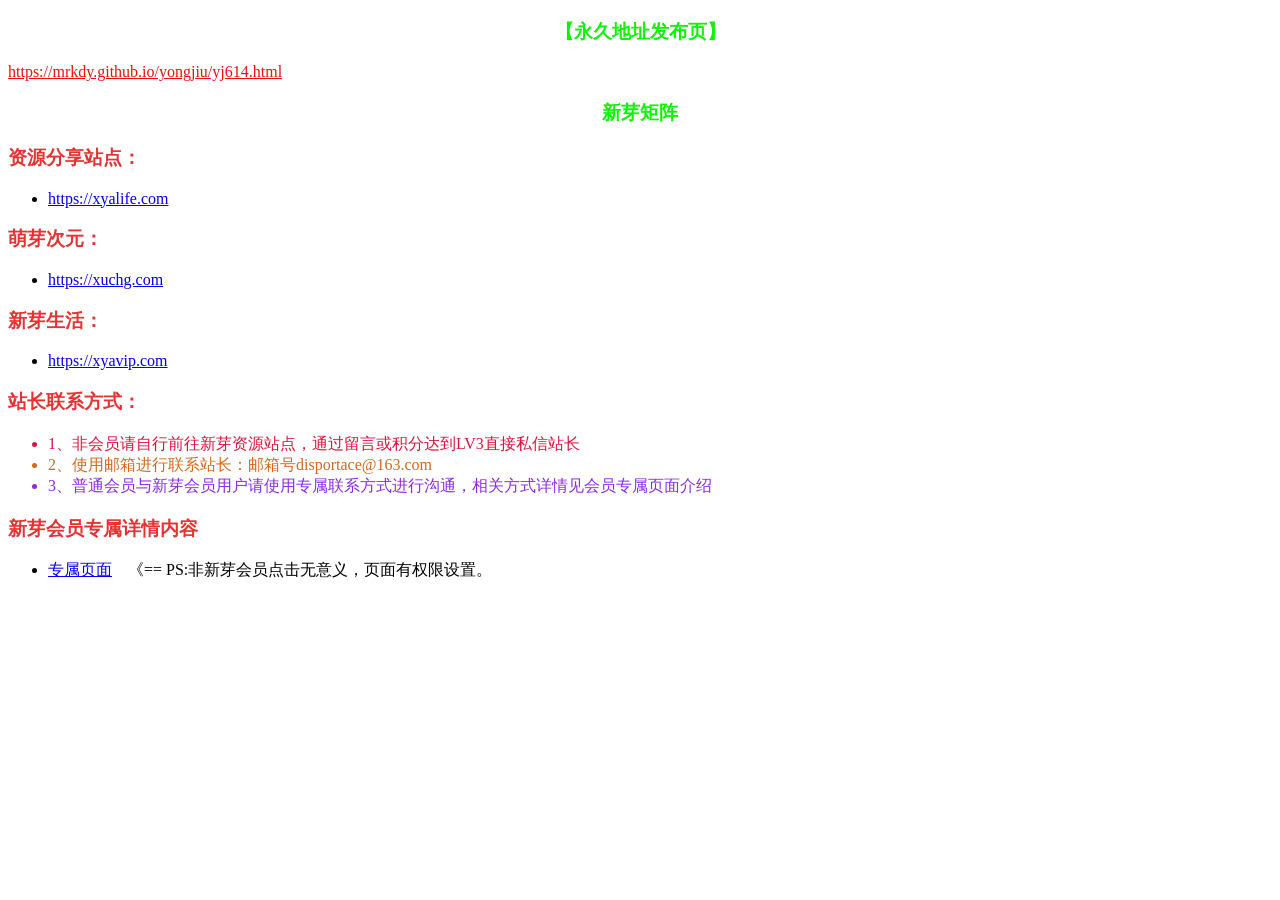
==== yj614.html @ 72c2906d "Update yj614.html" ====
<!doctype html>
<html>
<head>
<meta charset="utf-8">
<!-- TemplateBeginEditable name="doctitle" -->
<title>永久发布页面</title>
</head>
	<style type="text/css">
		a.y1{
			color: #F30D11;
			text-align: center;
		}
		yashi1{}
		list{}
		h3.heading{
			color: #0EF304;
			text-align: center;
		}
		heading{}
		title{}
		</style>
			<h3 class="heading">【永久地址发布页】</h3>
			<a class="y1" href="https://mrkdy.github.io/yongjiu/index.html">https://mrkdy.github.io/yongjiu/yj614.html</a>
			<h3 class="heading">新芽矩阵</h3>
			<div class="list">
				<h3 class="title"><span style="color:#E53333;"><strong>资源分享站点：</strong></span></h3>
				<ul>
					<li><a href="https://xyalife.com" target="_blank">https://xyalife.com</a></li>
				</ul>
			</div>
			<div class="list">
				<h3 class="title"><span style="color:#E53333;"><strong>萌芽次元：</strong></span></h3>
				<ul>
					<li><a href="https://xuchg.com" target="_blank">https://xuchg.com</a></li>
				</ul>
			</div>
			<div class="list">
			<h3 class="title"><span style="color:#E53333;"><strong>新芽生活：</strong></span></h3>
			<ul>
					<li><a href="https://xyavip.com" target="_blank">https://xyavip.com</a></li>
			</ul>
			</div>
			<div class="list">
			<h3 class="title"><span style="color:#E53333;"><strong>站长联系方式：</strong></span></h3>
			<ul>
					<li style="color: crimson">1、非会员请自行前往新芽资源站点，通过留言或积分达到LV3直接私信站长</li>
				<li style="color: chocolate">2、使用邮箱进行联系站长：邮箱号disportace@163.com</li>
				<li style="color: blueviolet">3、普通会员与新芽会员用户请使用专属联系方式进行沟通，相关方式详情见会员专属页面介绍</li>
			</ul>
			</div>
			<div class="list">
			<h3 class="title"><span style="color:#E53333;"><strong>新芽会员专属详情内容</strong></span></h3>
			<ul>
					<li><a href="https://www.xyalife.com/144.html" target="_blank">专属页面</a>&nbsp;&nbsp;&nbsp;&nbsp;《==&nbsp;PS:非新芽会员点击无意义，页面有权限设置。</li>
			</ul>
			</div>
<body>
</body>
</html>
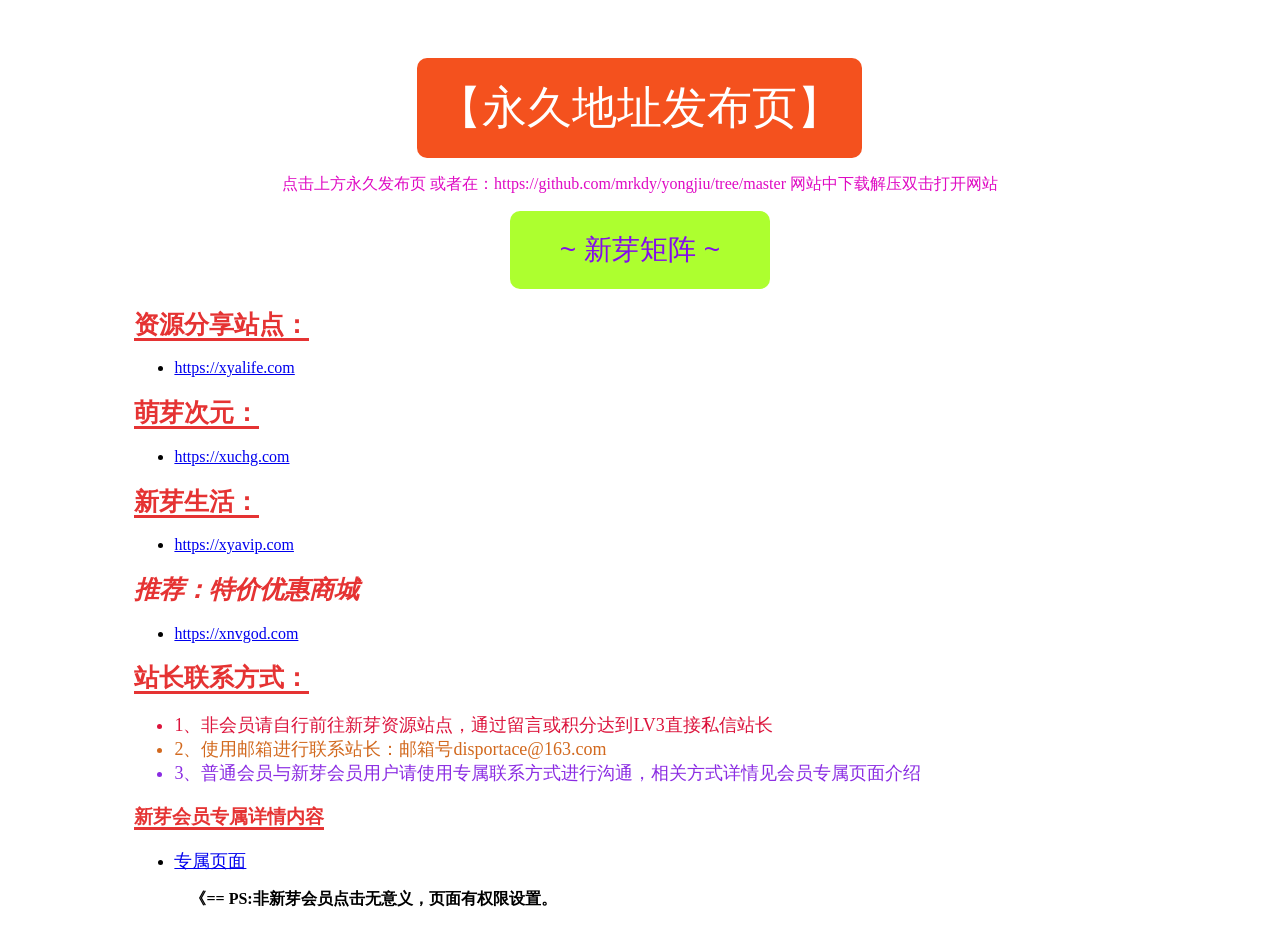
==== commit 27c9f1ef: "Update yj614.html" ====
--- a/yj614.html
+++ b/yj614.html
@@ -2,58 +2,160 @@
 <html>
 <head>
 <meta charset="utf-8">
-<!-- TemplateBeginEditable name="doctitle" -->
-<title>永久发布页面</title>
+<meta name="viewport" content="width=device-width, initial-scale=1">
+<title>BlogPost template by Adobe Dreamweaver CC</title>
+<link href="https://mrkdy.github.io/yongjiu/yjcss.css" rel="stylesheet" type="text/css">
+<!--The following script tag downloads a font from the Adobe Edge Web Fonts server for use within the web page. We recommend that you do not modify it.--><script>var __adobewebfontsappname__="dreamweaver"</script><script src="http://use.edgefonts.net/montserrat:n4:default;source-sans-pro:n2:default.js" type="text/javascript"></script>
 </head>
-	<style type="text/css">
+
+<body>
+<div id="mainwrapper">
+  <header> 
+    <!--**************************************************************************
+    Header starts here. It contains Logo and 3 navigation links. 
+    ****************************************************************************-->
+  </header>
+      <!--************************************************************************
+    ---------------写入CSS
+    ****************************************************************************-->
+		<style type="text/css">
 		a.y1{
 			color: #F30D11;
 			text-align: center;
+			width:auto;
 		}
 		yashi1{}
 		list{}
-		h3.heading{
+		.h3.heading{
 			color: #0EF304;
 			text-align: center;
+			font-size: 25px;
+		}
+		p.y1{
+			text-align: center;
+			color: #DF0AC3;
 		}
 		heading{}
-		title{}
+		title{
+			
+		}
 		</style>
-			<h3 class="heading">【永久地址发布页】</h3>
-			<a class="y1" href="https://mrkdy.github.io/yongjiu/index.html">https://mrkdy.github.io/yongjiu/yj614.html</a>
-			<h3 class="heading">新芽矩阵</h3>
+	<style>
+		.button {
+  			display: inline-block;
+  			border-radius: 10px;
+  			background-color: #f4511e;
+  			border: none;
+  			color: #FFFFFF;
+  			text-align: center;
+  			font-size: 45px;
+ 			padding: 20px;
+  			width:auto;
+  			transition: all 0.5s;
+  			cursor: pointer;
+			display:block;
+			margin:0 auto;
+				}
+
+		.button span {
+  			cursor: pointer;
+  			display: inline-block;
+  			position: relative;
+  			transition: 0.5s;
+				}
+
+		.button span:after {
+  			content: '»';
+  			position: absolute;
+  			opacity: 0;
+  			top: 0;
+ 			right: -20px;
+  			transition: 0.5s;
+				}
+
+		.button:hover span {
+  			padding-right: 25px;
+				}
+
+		.button:hover span:after {
+  			opacity: 1;
+  			right: 0;
+				}
+		.y2{
+			display: inline-block;
+  			border-radius: 10px;
+  			background-color: greenyellow;
+  			border: none;
+  			color: #840BEC;
+  			text-align: center;
+  			font-size: 28px;
+ 			padding: 20px;
+  			width: 260px;
+  			cursor: pointer;
+			display:block;
+			margin:0 auto;
+				}
+</style>
+		<!--************************************************************************
+    写入CSS--------------
+    ****************************************************************************-->
+		<!--************************************************************************
+    正文
+    ****************************************************************************-->
+	<section id="mainContent">
+		<a href="https://mrkdy.github.io/yongjiu/yj614.html"><button class="button" style="vertical-align:middle"><span>【永久地址发布页】</span></button></a>
+			<p class="y1">点击上方永久发布页 或者在：https://github.com/mrkdy/yongjiu/tree/master 网站中下载解压双击打开网站</p>
+			<button class="y2" style="vertical-align:middle"><span>&nbsp;~&nbsp;新芽矩阵&nbsp;~&nbsp;</span></button>
 			<div class="list">
-				<h3 class="title"><span style="color:#E53333;"><strong>资源分享站点：</strong></span></h3>
+				<h3 class="title"><span style="color:#E53333;font-size:25px;border-bottom-style:solid;"><strong>资源分享站点：</strong></span></h3>
 				<ul>
 					<li><a href="https://xyalife.com" target="_blank">https://xyalife.com</a></li>
 				</ul>
 			</div>
 			<div class="list">
-				<h3 class="title"><span style="color:#E53333;"><strong>萌芽次元：</strong></span></h3>
+				<h3 class="title"><span style="color:#E53333;font-size:25px;border-bottom-style:solid;"><strong>萌芽次元：</strong></span></h3>
 				<ul>
 					<li><a href="https://xuchg.com" target="_blank">https://xuchg.com</a></li>
 				</ul>
 			</div>
 			<div class="list">
-			<h3 class="title"><span style="color:#E53333;"><strong>新芽生活：</strong></span></h3>
+			<h3 class="title"><span style="color:#E53333;font-size:25px;border-bottom-style:solid;"><strong>新芽生活：</strong></span></h3>
 			<ul>
 					<li><a href="https://xyavip.com" target="_blank">https://xyavip.com</a></li>
 			</ul>
 			</div>
 			<div class="list">
-			<h3 class="title"><span style="color:#E53333;"><strong>站长联系方式：</strong></span></h3>
+			<h3 class="title"><span style="color:#E53333;font-size:25px;font-style:italic;"><strong>推荐：特价优惠商城</strong></span></h3>
 			<ul>
-					<li style="color: crimson">1、非会员请自行前往新芽资源站点，通过留言或积分达到LV3直接私信站长</li>
-				<li style="color: chocolate">2、使用邮箱进行联系站长：邮箱号disportace@163.com</li>
-				<li style="color: blueviolet">3、普通会员与新芽会员用户请使用专属联系方式进行沟通，相关方式详情见会员专属页面介绍</li>
+					<li><a href="https://xnvgod.com" target="_blank">https://xnvgod.com</a></li>
 			</ul>
 			</div>
 			<div class="list">
-			<h3 class="title"><span style="color:#E53333;"><strong>新芽会员专属详情内容</strong></span></h3>
+			<h3 class="title"><span style="color:#E53333;font-size:25px;border-bottom-style:solid;"><strong>站长联系方式：</strong></span></h3>
 			<ul>
-					<li><a href="https://www.xyalife.com/144.html" target="_blank">专属页面</a>&nbsp;&nbsp;&nbsp;&nbsp;《==&nbsp;PS:非新芽会员点击无意义，页面有权限设置。</li>
+				<li style="color: crimson;font-size:18px;">1、非会员请自行前往新芽资源站点，通过留言或积分达到LV3直接私信站长</li>
+				<li style="color: chocolate;font-size:18px;">2、使用邮箱进行联系站长：邮箱号disportace@163.com</li>
+				<li style="color: blueviolet;font-size:18px;">3、普通会员与新芽会员用户请使用专属联系方式进行沟通，相关方式详情见会员专属页面介绍</li>
 			</ul>
 			</div>
-<body>
+			<div class="list">
+			<h3 class="title"><span style="color:#E53333;border-bottom-style:solid;"><strong>新芽会员专属详情内容</strong></span></h3>
+			<ul>
+					<li><a href="https://www.xyalife.com/144.html" target="_blank" style="font-size:18px;">专属页面</a>
+						<p style="font-weight:900">&nbsp;&nbsp;&nbsp;&nbsp;《==&nbsp;PS:非新芽会员点击无意义，页面有权限设置。</p></li>
+			</ul>
+			</div>
+		</section>
+		<!--************************************************************************
+    正文
+    ****************************************************************************-->
+      
+    
+    <footer> 
+      <!--************************************************************************
+    Footer starts here
+    ****************************************************************************-->
+    </footer>
+</div>
 </body>
 </html>
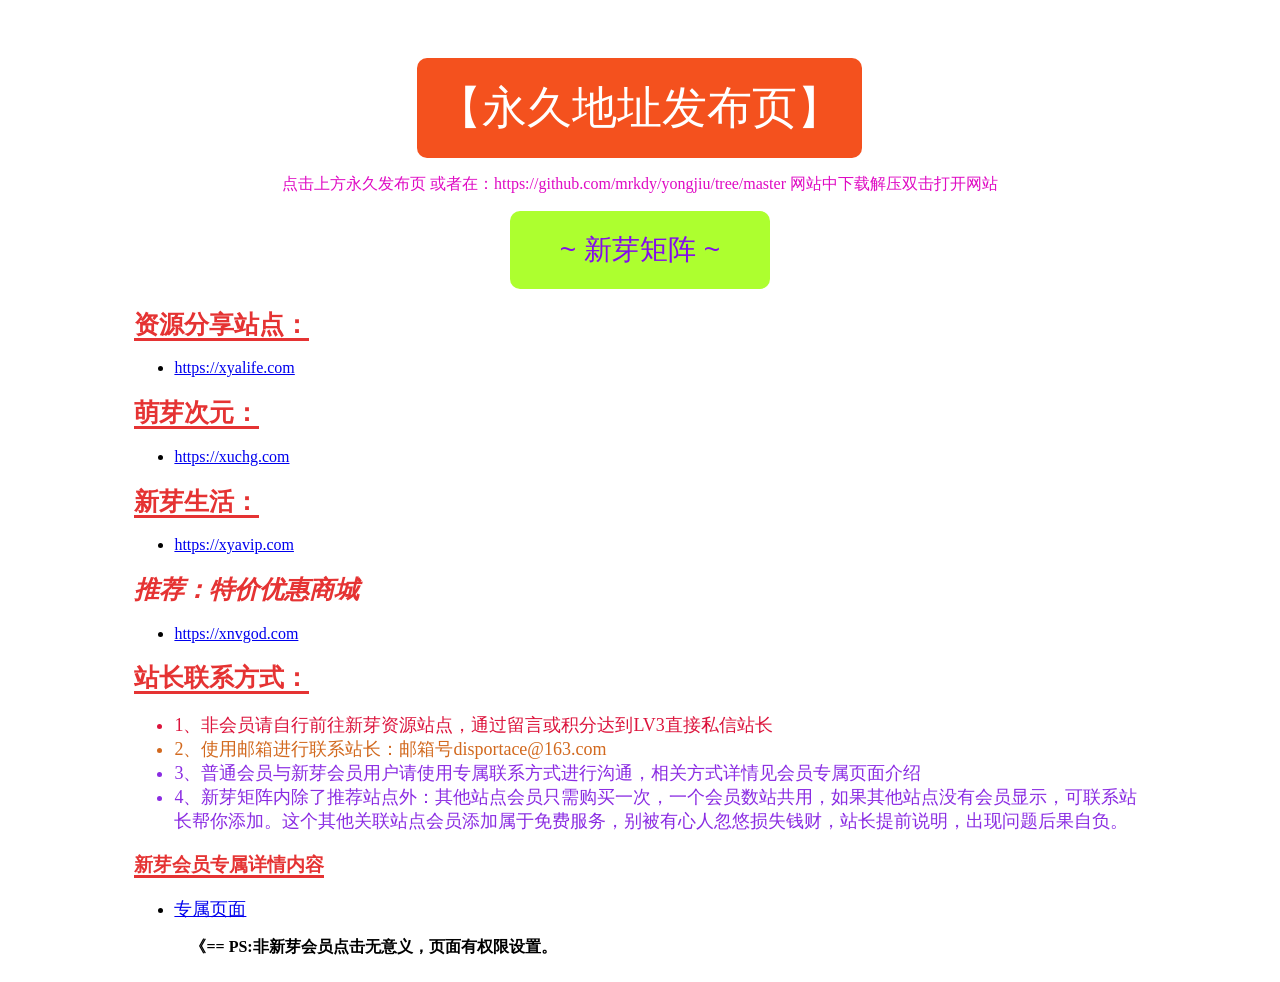
==== commit 25759c3c: "Update yj614.html" ====
--- a/yj614.html
+++ b/yj614.html
@@ -3,9 +3,9 @@
 <head>
 <meta charset="utf-8">
 <meta name="viewport" content="width=device-width, initial-scale=1">
-<title>BlogPost template by Adobe Dreamweaver CC</title>
+<title>永久地址发布页</title>
 <link href="https://mrkdy.github.io/yongjiu/yjcss.css" rel="stylesheet" type="text/css">
-<!--The following script tag downloads a font from the Adobe Edge Web Fonts server for use within the web page. We recommend that you do not modify it.--><script>var __adobewebfontsappname__="dreamweaver"</script><script src="http://use.edgefonts.net/montserrat:n4:default;source-sans-pro:n2:default.js" type="text/javascript"></script>
+<!--The following script tag downloads a font from the Adobe Edge Web Fonts server for use within the web page. We recommend that you do not modify it.--><script>var __adobewebfontsappname__="dreamweaver"</script><script src="https://use.edgefonts.net/montserrat:n4:default;source-sans-pro:n2:default.js" type="text/javascript"></script>
 </head>
 
 <body>
@@ -136,6 +136,7 @@
 				<li style="color: crimson;font-size:18px;">1、非会员请自行前往新芽资源站点，通过留言或积分达到LV3直接私信站长</li>
 				<li style="color: chocolate;font-size:18px;">2、使用邮箱进行联系站长：邮箱号disportace@163.com</li>
 				<li style="color: blueviolet;font-size:18px;">3、普通会员与新芽会员用户请使用专属联系方式进行沟通，相关方式详情见会员专属页面介绍</li>
+				<li style="color: blueviolet;font-size:18px;">4、新芽矩阵内除了推荐站点外：其他站点会员只需购买一次，一个会员数站共用，如果其他站点没有会员显示，可联系站长帮你添加。这个其他关联站点会员添加属于免费服务，别被有心人忽悠损失钱财，站长提前说明，出现问题后果自负。</li>
 			</ul>
 			</div>
 			<div class="list">
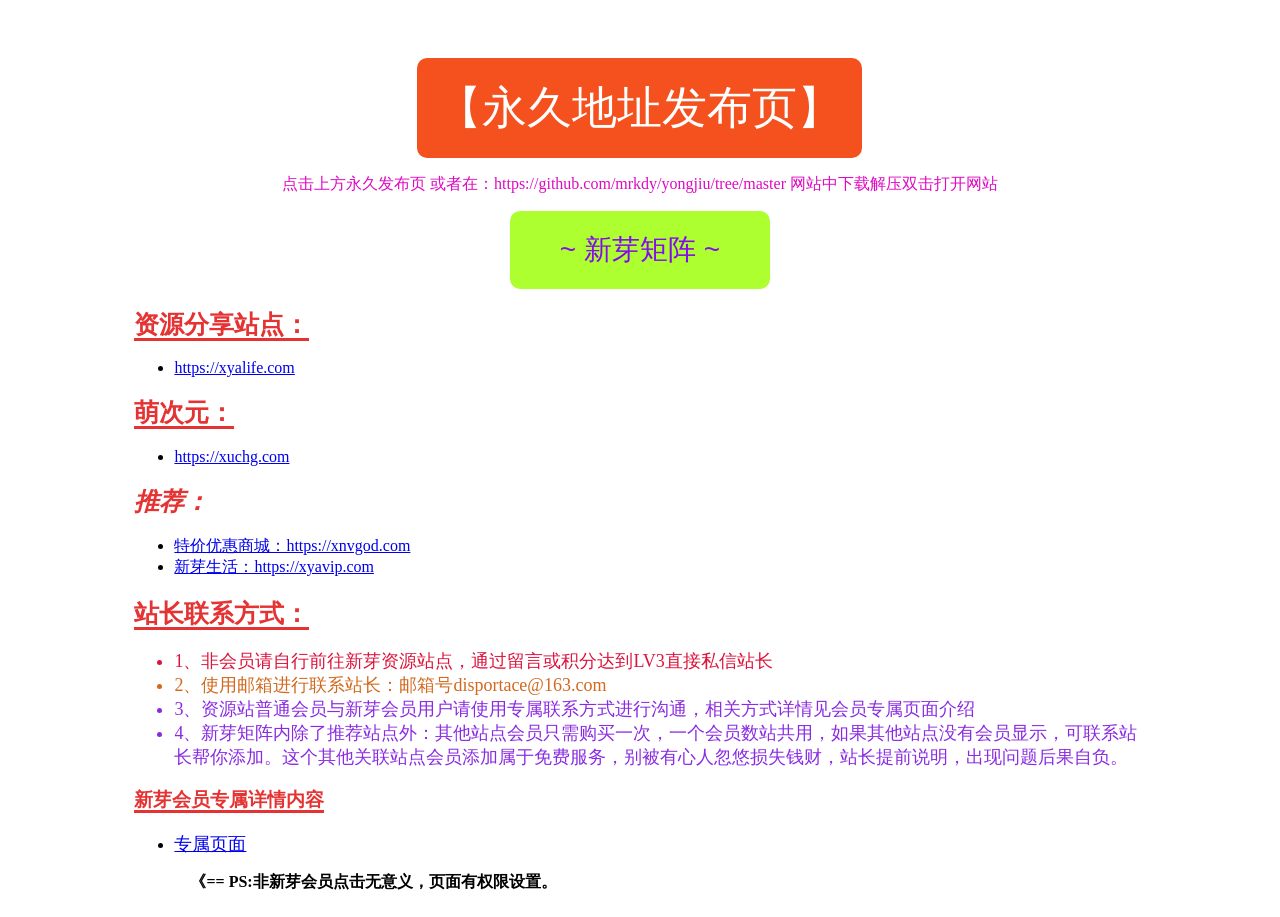
==== commit 8f9a8f25: "Update yj614.html" ====
--- a/yj614.html
+++ b/yj614.html
@@ -5,7 +5,7 @@
 <meta name="viewport" content="width=device-width, initial-scale=1">
 <title>永久地址发布页</title>
 <link href="https://mrkdy.github.io/yongjiu/yjcss.css" rel="stylesheet" type="text/css">
-<!--The following script tag downloads a font from the Adobe Edge Web Fonts server for use within the web page. We recommend that you do not modify it.--><script>var __adobewebfontsappname__="dreamweaver"</script><script src="https://use.edgefonts.net/montserrat:n4:default;source-sans-pro:n2:default.js" type="text/javascript"></script>
+<!--The following script tag downloads a font from the Adobe Edge Web Fonts server for use within the web page. We recommend that you do not modify it.--><script>var __adobewebfontsappname__="dreamweaver"</script><script src="http://use.edgefonts.net/montserrat:n4:default;source-sans-pro:n2:default.js" type="text/javascript"></script>
 </head>
 
 <body>
@@ -113,21 +113,17 @@
 				</ul>
 			</div>
 			<div class="list">
-				<h3 class="title"><span style="color:#E53333;font-size:25px;border-bottom-style:solid;"><strong>萌芽次元：</strong></span></h3>
+				<h3 class="title"><span style="color:#E53333;font-size:25px;border-bottom-style:solid;"><strong>萌次元：</strong></span></h3>
 				<ul>
 					<li><a href="https://xuchg.com" target="_blank">https://xuchg.com</a></li>
 				</ul>
 			</div>
+			
 			<div class="list">
-			<h3 class="title"><span style="color:#E53333;font-size:25px;border-bottom-style:solid;"><strong>新芽生活：</strong></span></h3>
+			<h3 class="title"><span style="color:#E53333;font-size:25px;font-style:italic;"><strong>推荐：</strong></span></h3>
 			<ul>
-					<li><a href="https://xyavip.com" target="_blank">https://xyavip.com</a></li>
-			</ul>
-			</div>
-			<div class="list">
-			<h3 class="title"><span style="color:#E53333;font-size:25px;font-style:italic;"><strong>推荐：特价优惠商城</strong></span></h3>
-			<ul>
-					<li><a href="https://xnvgod.com" target="_blank">https://xnvgod.com</a></li>
+					<li><a href="https://xnvgod.com" target="_blank">特价优惠商城：https://xnvgod.com</a></li>
+					<li><a href="https://xyavip.com" target="_blank">新芽生活：https://xyavip.com</a></li>
 			</ul>
 			</div>
 			<div class="list">
@@ -135,7 +131,7 @@
 			<ul>
 				<li style="color: crimson;font-size:18px;">1、非会员请自行前往新芽资源站点，通过留言或积分达到LV3直接私信站长</li>
 				<li style="color: chocolate;font-size:18px;">2、使用邮箱进行联系站长：邮箱号disportace@163.com</li>
-				<li style="color: blueviolet;font-size:18px;">3、普通会员与新芽会员用户请使用专属联系方式进行沟通，相关方式详情见会员专属页面介绍</li>
+				<li style="color: blueviolet;font-size:18px;">3、资源站普通会员与新芽会员用户请使用专属联系方式进行沟通，相关方式详情见会员专属页面介绍</li>
 				<li style="color: blueviolet;font-size:18px;">4、新芽矩阵内除了推荐站点外：其他站点会员只需购买一次，一个会员数站共用，如果其他站点没有会员显示，可联系站长帮你添加。这个其他关联站点会员添加属于免费服务，别被有心人忽悠损失钱财，站长提前说明，出现问题后果自负。</li>
 			</ul>
 			</div>
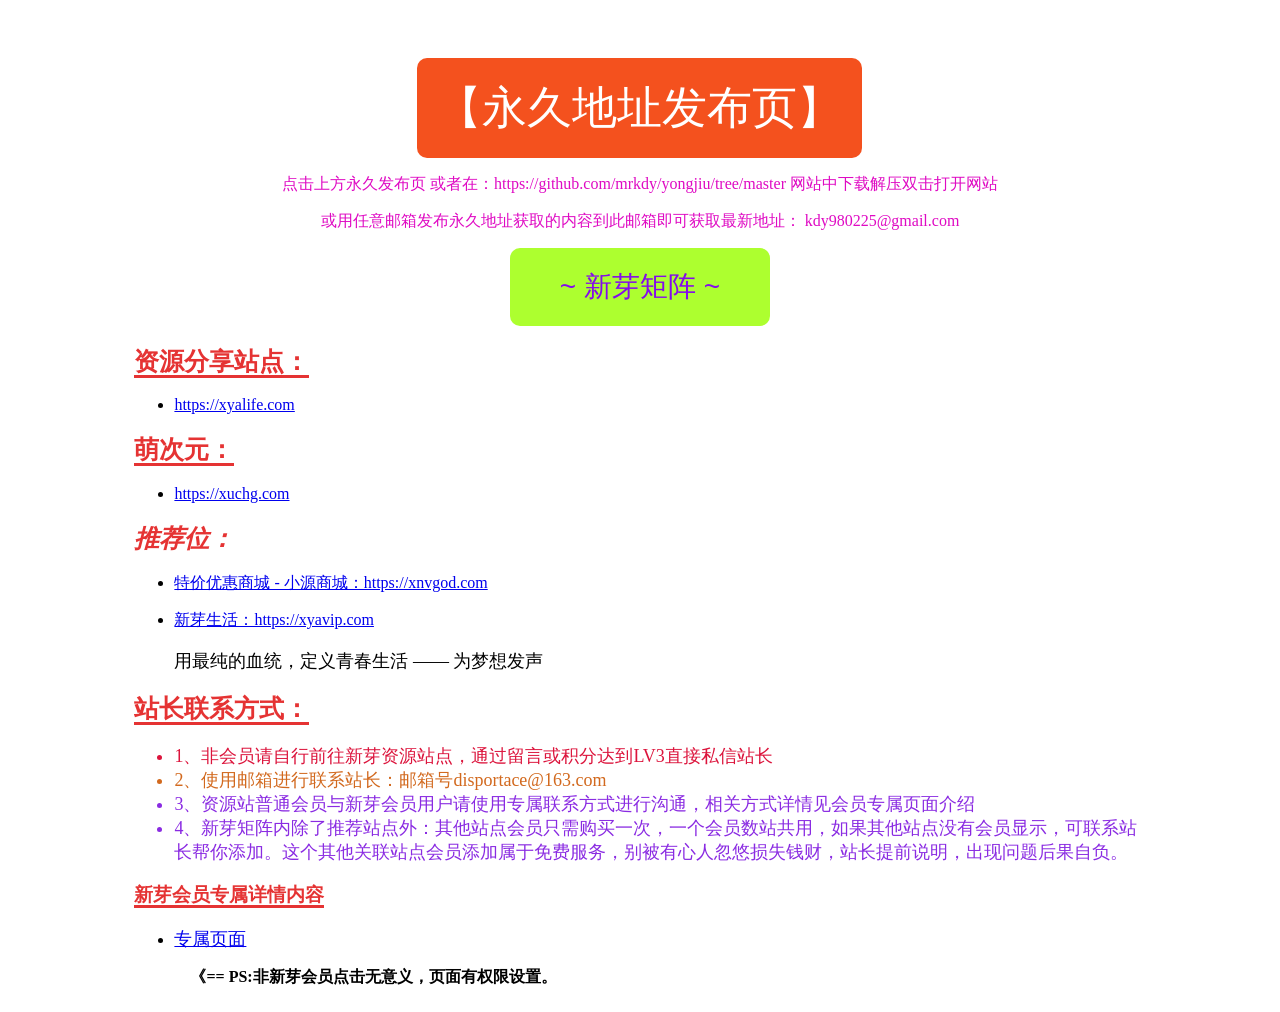
==== commit 5ca12e4d: "Update yj614.html" ====
--- a/yj614.html
+++ b/yj614.html
@@ -105,6 +105,8 @@
 	<section id="mainContent">
 		<a href="https://mrkdy.github.io/yongjiu/yj614.html"><button class="button" style="vertical-align:middle"><span>【永久地址发布页】</span></button></a>
 			<p class="y1">点击上方永久发布页 或者在：https://github.com/mrkdy/yongjiu/tree/master 网站中下载解压双击打开网站</p>
+			<p class="y1">或用任意邮箱发布永久地址获取的内容到此邮箱即可获取最新地址：
+kdy980225@gmail.com</p>
 			<button class="y2" style="vertical-align:middle"><span>&nbsp;~&nbsp;新芽矩阵&nbsp;~&nbsp;</span></button>
 			<div class="list">
 				<h3 class="title"><span style="color:#E53333;font-size:25px;border-bottom-style:solid;"><strong>资源分享站点：</strong></span></h3>
@@ -120,10 +122,12 @@
 			</div>
 			
 			<div class="list">
-			<h3 class="title"><span style="color:#E53333;font-size:25px;font-style:italic;"><strong>推荐：</strong></span></h3>
+			<h3 class="title"><span style="color:#E53333;font-size:25px;font-style:italic;"><strong>推荐位：</strong></span></h3>
 			<ul>
-					<li><a href="https://xnvgod.com" target="_blank">特价优惠商城：https://xnvgod.com</a></li>
+					<li><a href="https://xnvgod.com" target="_blank">特价优惠商城 - 小源商城：https://xnvgod.com</a></li>
+				<p></p>
 					<li><a href="https://xyavip.com" target="_blank">新芽生活：https://xyavip.com</a></li>
+				<p style="font-size: 18px">用最纯的血统，定义青春生活 —— 为梦想发声</p>
 			</ul>
 			</div>
 			<div class="list">
